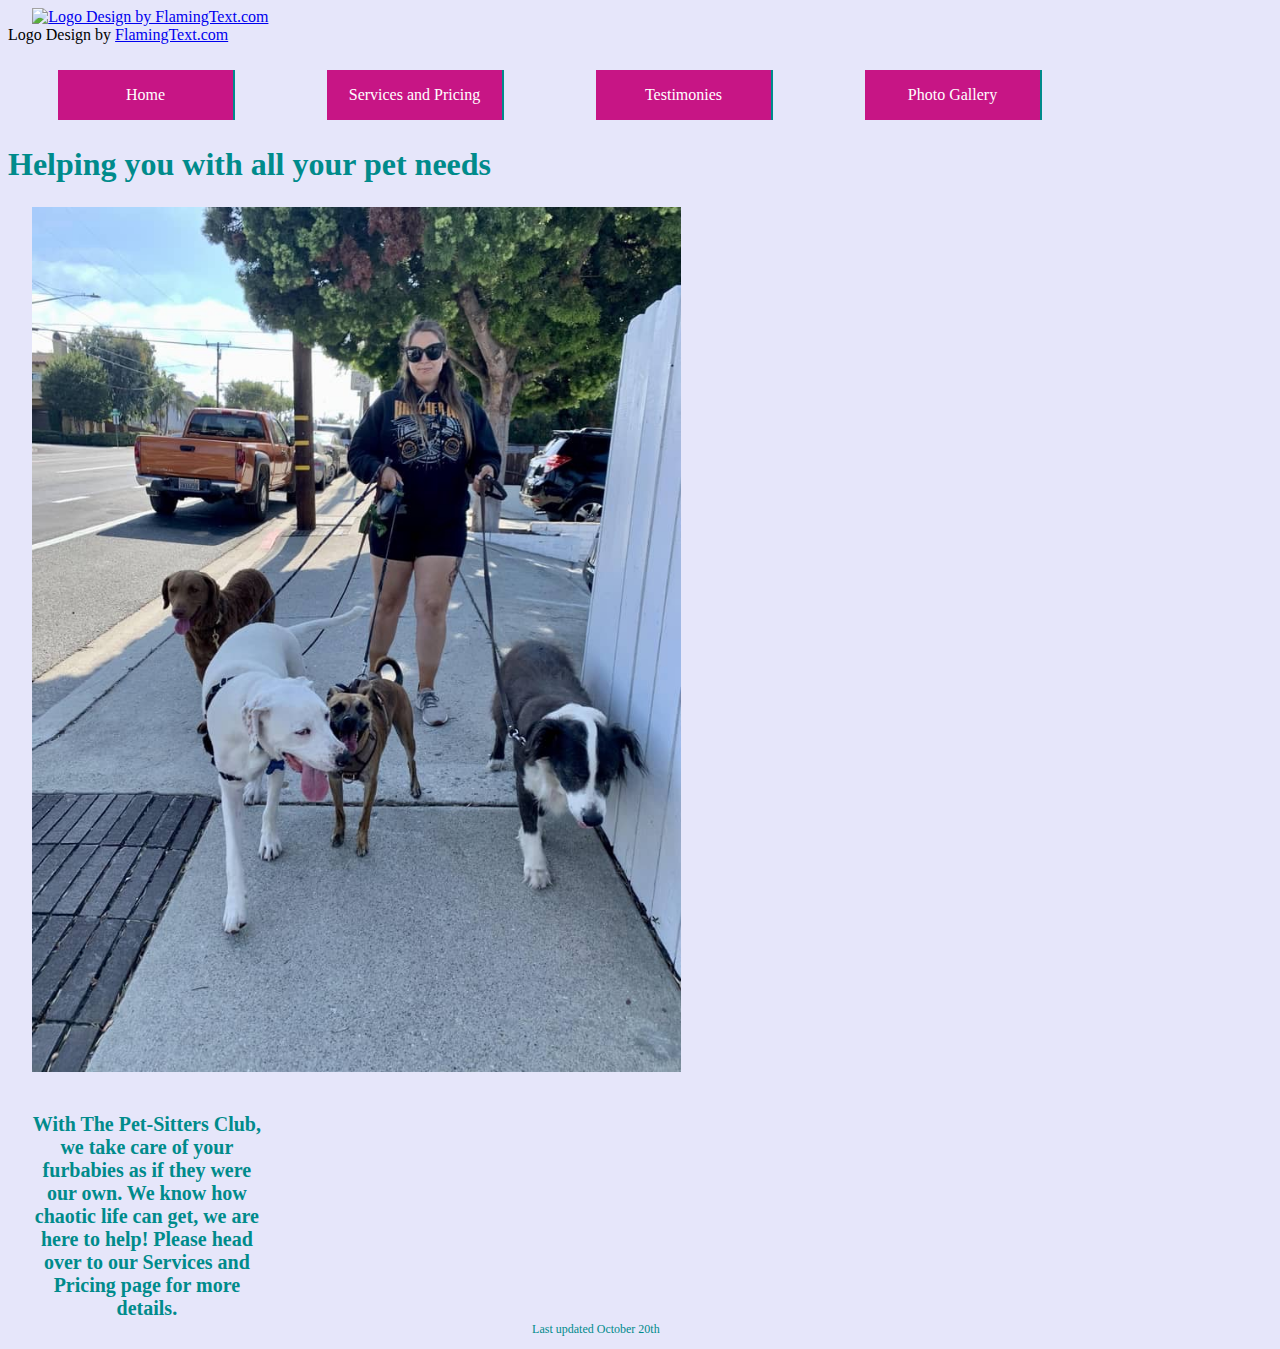
==== index.html @ 2b43d5d4 "Add files via upload" ====
<!DOCTYPE html>
<html lang="en">
<head>
    <meta charset="utf-8">
<title>The Pet-Sitters Club</title>
    <link rel="stylesheet" href="main.css">
</head>
<body>

<header><a target="_top" href="https://flamingtext.com/" ><img src="https://blog.flamingtext.com/blog/2024/10/21/flamingtext_com_1729469723_28373154.png" border="0" alt="Logo Design by FlamingText.com" title="Logo Design by FlamingText.com"></a>
<br/>Logo Design by <a href="https://flamingtext.com/" >FlamingText.com</a>

</header>
    <nav id="nav_menu">
    <ul>
        <li><a href="Index.html">Home</a></li>
        <li><a href="#">Services and Pricing</a></li>
        <li><a href="#">Testimonies</a></li>
        <li><a href="#">Photo Gallery</a></li>
        </ul></nav>
    <h1>Helping you with all your pet needs</h1>
<main>
    <img src="image0.jpeg" alt="dog walking">
    <aside>
        <h2>With The Pet-Sitters Club, we take care of your furbabies as if they were our own. We know how chaotic life can get, we are here to help! Please head over to our Services and Pricing page for more details.</h2>
    </aside>
    </main>
<footer>
    <p>Last updated October 20th</p>
    </footer>
</body>
</html>
---- main.css ----
/* the styles for the type selectors */
html{
    background-color: #D8BFD8;
    background: #E6E6FA;;
}
body{font-family: Copperplate, Papyrus, fantasy;
font-size: 100%;
width:96%;
max-width: 1200px;           /*maximum width of page */
}
aside, h1, h2 {
    margin: 0;
    padding: 0;
    color: darkcyan;
}
aside { 
    margin-bottom: 1em;}
/* the styles for th header */
header { width: 100%;}         /* full width of body */
header img { width: 101.010101%;  /* 1000÷990×100 */
max-width: 1200px;                /* native size */ 
min-width: 600px;                 /* minimum size */
float: none;
    margin-left: 2.0202%;             /* 20÷990×100 */}
/* the styles for the navigation menu */
#nav_menu ul { width: 100%;}    /* width of body */
#nav_menu ul li {width: 20%;}   /* 198÷990×100 */
#nav_menu ul li:hover ul {width: 100%;}  /* width of list item */
#nav_menu ul li:hover ul li:hover ul li {width: 100%;} /*width of list*/
#nav_menu ul li a{
    text-align: center;
    display: block;
    width: 175px;
    padding: 1em 0;
    /* padding above and below a elements */
    text-decoration: none;
    background-color: #C71585;
    color: white;
    font-weight: normal;
    border-right: 2px solid darkcyan;
}
li{
    display:inline-block;
    padding: 10px;
    margin-right: 5px;

}
a:focus, a:hover {
	font-style: italic;
}
/*styles for main*/ 
main { width: 54.0404%;          /*535÷990×100 */
float:left;
    margin-left: 2.0202%;        /*20÷990×100 */
    padding: 1.5em 2.52525% 0 0;  /*25÷990×100 */}
img { max-width: 100%;}      /* width of main */
/* styles for the sidebar */
aside { width: 35.35353%;       /*350÷990×100 */
float:left;
padding: 2.0202% 0 0;           /*20÷990×100 */      
margin: 1.5em 2.0202% 0 0;      /*20÷990×100 */}
aside h2 { text-align: center; 
    font-family: Copperplate, Papyrus, fantasy;
    font-size: 1.25em;}
/* styles for the footer */
footer {width: 100%;}        /*width of body*/
footer p { font-size: .75em;
text-align: right;
     clear: both;
    border-top: 2px solid #E6E6FA ;
    text-align: center;
    color: darkcyan;
margin-right: 2.0202%;           /* 20÷990×100 */}
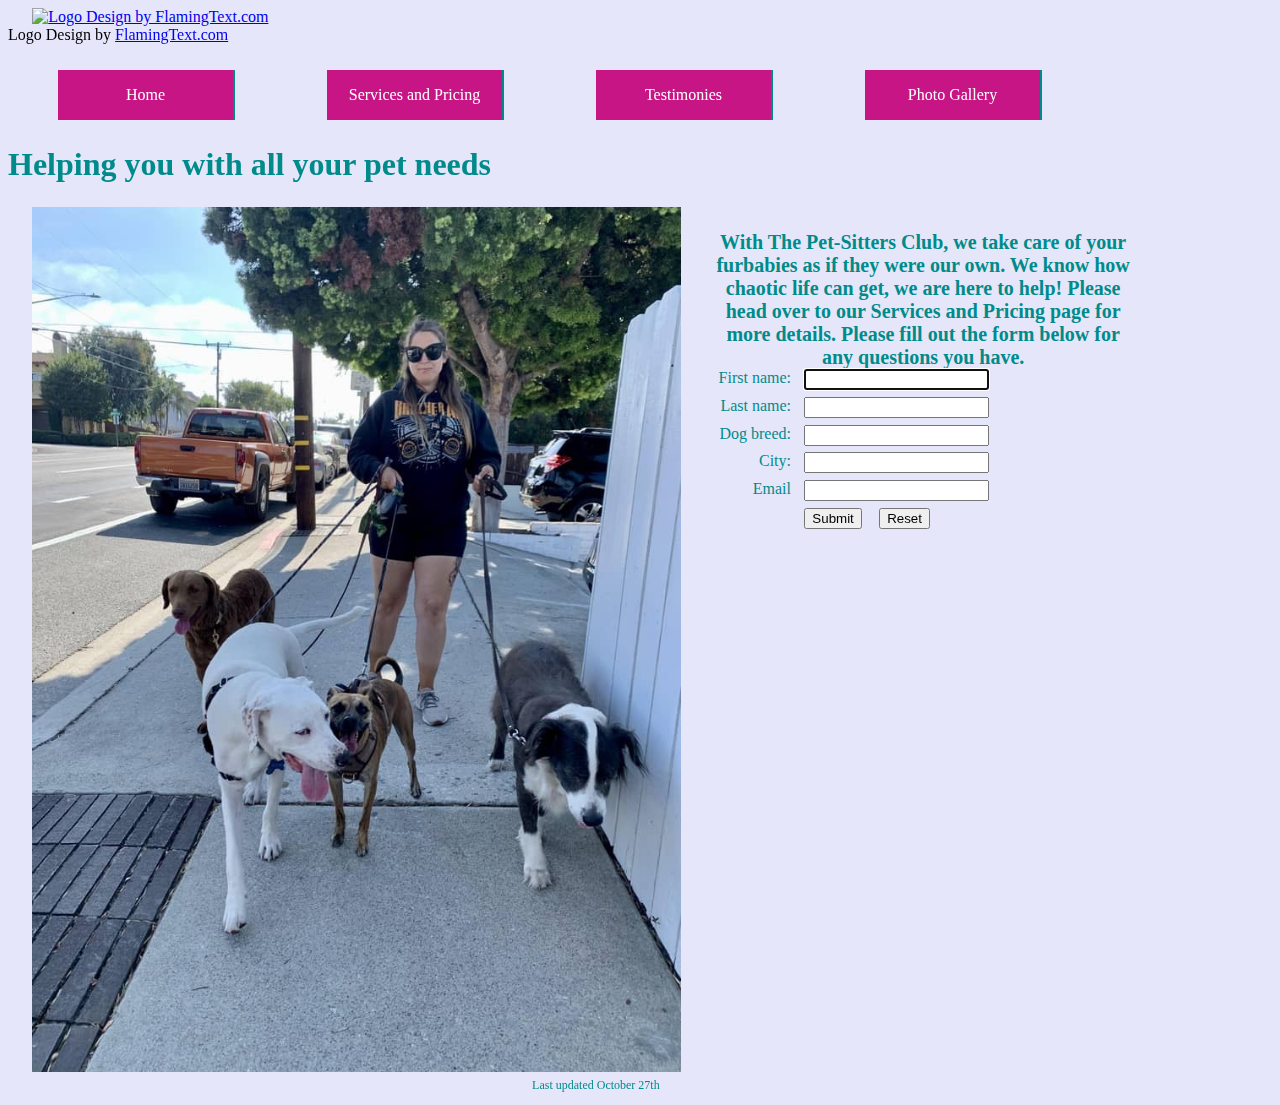
==== commit 510d209e: "Add files via upload" ====
--- a/index.html
+++ b/index.html
@@ -13,20 +13,34 @@
 </header>
     <nav id="nav_menu">
     <ul>
-        <li><a href="Index.html">Home</a></li>
+        <li><a href="index.html">Home</a></li>
         <li><a href="#">Services and Pricing</a></li>
         <li><a href="#">Testimonies</a></li>
-        <li><a href="#">Photo Gallery</a></li>
+        <li><a href="gallery.html">Photo Gallery</a></li>
         </ul></nav>
     <h1>Helping you with all your pet needs</h1>
 <main>
     <img src="image0.jpeg" alt="dog walking">
+      </main>
     <aside>
-        <h2>With The Pet-Sitters Club, we take care of your furbabies as if they were our own. We know how chaotic life can get, we are here to help! Please head over to our Services and Pricing page for more details.</h2>
+        <h2>With The Pet-Sitters Club, we take care of your furbabies as if they were our own. We know how chaotic life can get, we are here to help! Please head over to our Services and Pricing page for more details. Please fill out the form below for any questions you have.</h2>
+        <form>
+        <label for="firstname">First name:</label>
+            <input type="text" id="firstname" autofocus><br>
+            <label for="lastname">Last name:</label>
+            <input type="text" id="lastname"><br>
+            <label for="dogbreed">Dog breed:</label>
+            <input type="text" id="dogbreed"><br>
+            <label for="city">City:</label>
+            <input type="text" id="city"><br>
+            <label for="email">Email</label>
+            <input type="text" id="email"><br>
+            <input type="submit" id="button" value="Submit">
+            <input type="reset" id="reset">
+               </form>
     </aside>
-    </main>
 <footer>
-    <p>Last updated October 20th</p>
+    <p>Last updated October 27th</p>
     </footer>
 </body>
 </html>
--- a/main.css
+++ b/main.css
@@ -54,6 +54,26 @@
     margin-left: 2.0202%;        /*20÷990×100 */
     padding: 1.5em 2.52525% 0 0;  /*25÷990×100 */}
 img { max-width: 100%;}      /* width of main */
+div.gallery {
+  margin: 5px;
+  border: 1px solid #ccc;
+  float: left;
+  width: 180px;
+}
+
+div.gallery:hover {
+  border: 1px solid #777;
+}
+
+div.gallery img {
+  width: 100%;
+  height: auto;
+}
+
+div.desc {
+  padding: 15px;
+  text-align: center;
+}
 /* styles for the sidebar */
 aside { width: 35.35353%;       /*350÷990×100 */
 float:left;
@@ -62,6 +82,18 @@
 aside h2 { text-align: center; 
     font-family: Copperplate, Papyrus, fantasy;
     font-size: 1.25em;}
+label{
+    float: left;
+    width: 5em;
+    text-align: right;
+}
+input{
+    margin-left: 1em;
+    margin-bottom: .5em;
+}
+#button{
+    margin-left: 7em;
+}
 /* styles for the footer */
 footer {width: 100%;}        /*width of body*/
 footer p { font-size: .75em;
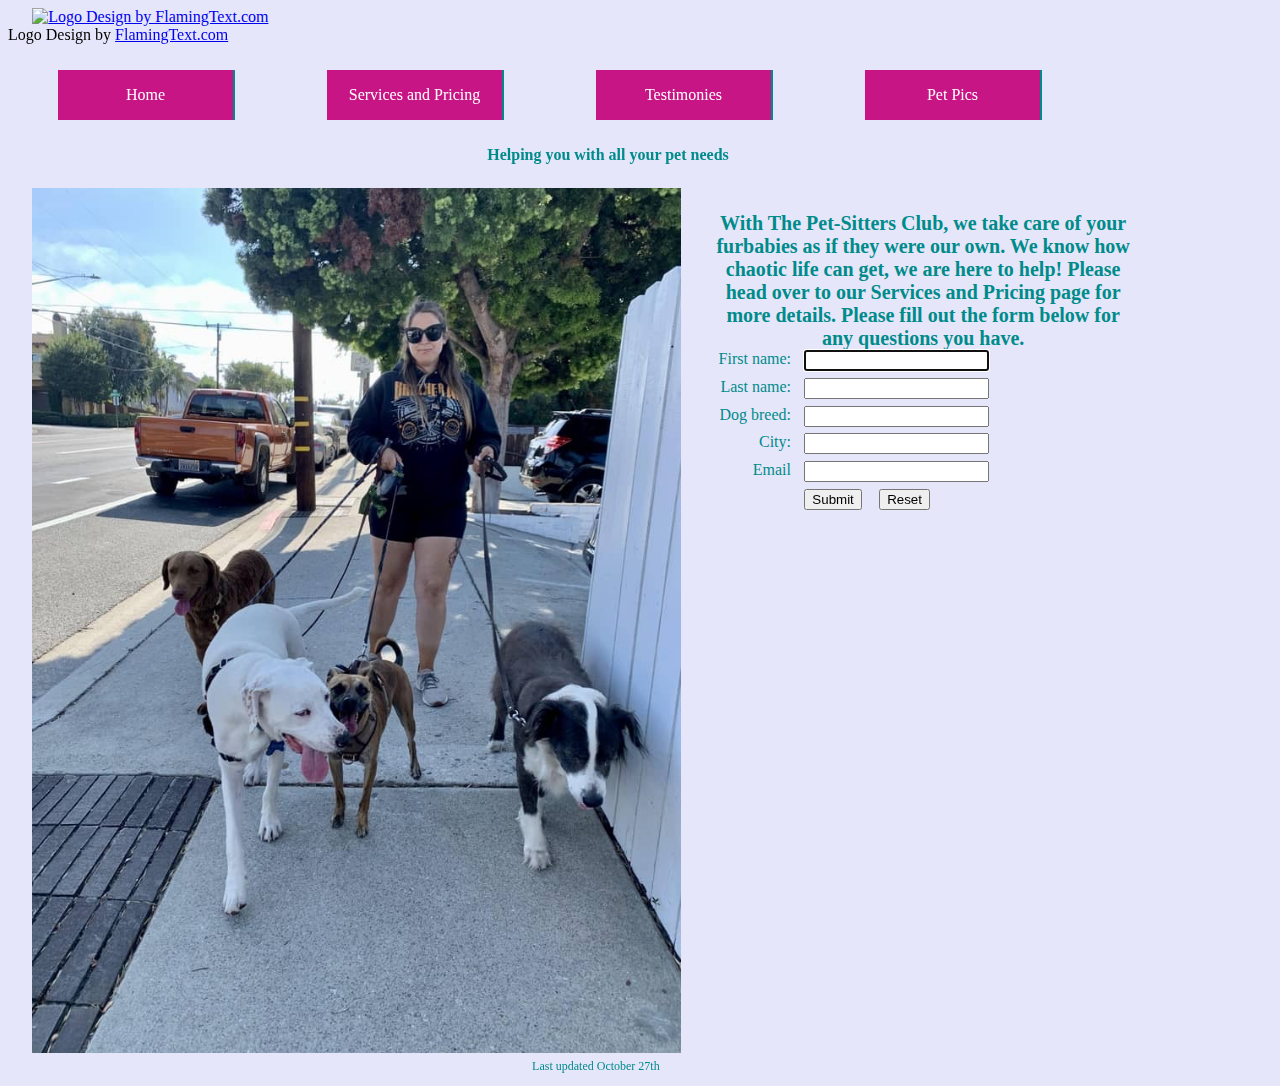
==== commit 46f1920f: "Add files via upload" ====
--- a/index.html
+++ b/index.html
@@ -14,9 +14,9 @@
     <nav id="nav_menu">
     <ul>
         <li><a href="index.html">Home</a></li>
-        <li><a href="#">Services and Pricing</a></li>
-        <li><a href="#">Testimonies</a></li>
-        <li><a href="gallery.html">Photo Gallery</a></li>
+        <li><a href="prices.html">Services and Pricing</a></li>
+        <li><a href="testimonies.html">Testimonies</a></li>
+        <li><a href="gallery.html">Pet Pics</a></li>
         </ul></nav>
     <h1>Helping you with all your pet needs</h1>
 <main>
--- a/main.css
+++ b/main.css
@@ -8,6 +8,10 @@
 width:96%;
 max-width: 1200px;           /*maximum width of page */
 }
+h1 {
+text-align: center;
+font-family: Copperplate, Papyrus, fantasy;
+    font-size: 100%;}
 aside, h1, h2 {
     margin: 0;
     padding: 0;
@@ -74,6 +78,9 @@
   padding: 15px;
   text-align: center;
 }
+div p {margin-left: 6px;
+    margin-right: 6px;
+    flex-wrap: wrap;}
 /* styles for the sidebar */
 aside { width: 35.35353%;       /*350÷990×100 */
 float:left;
@@ -94,6 +101,8 @@
 #button{
     margin-left: 7em;
 }
+div{
+    display: flex;} 
 /* styles for the footer */
 footer {width: 100%;}        /*width of body*/
 footer p { font-size: .75em;
@@ -102,4 +111,5 @@
     border-top: 2px solid #E6E6FA ;
     text-align: center;
     color: darkcyan;
-margin-right: 2.0202%;           /* 20÷990×100 */}+margin-right: 2.0202%;           /* 20÷990×100 */}
+/* styles for the div */
